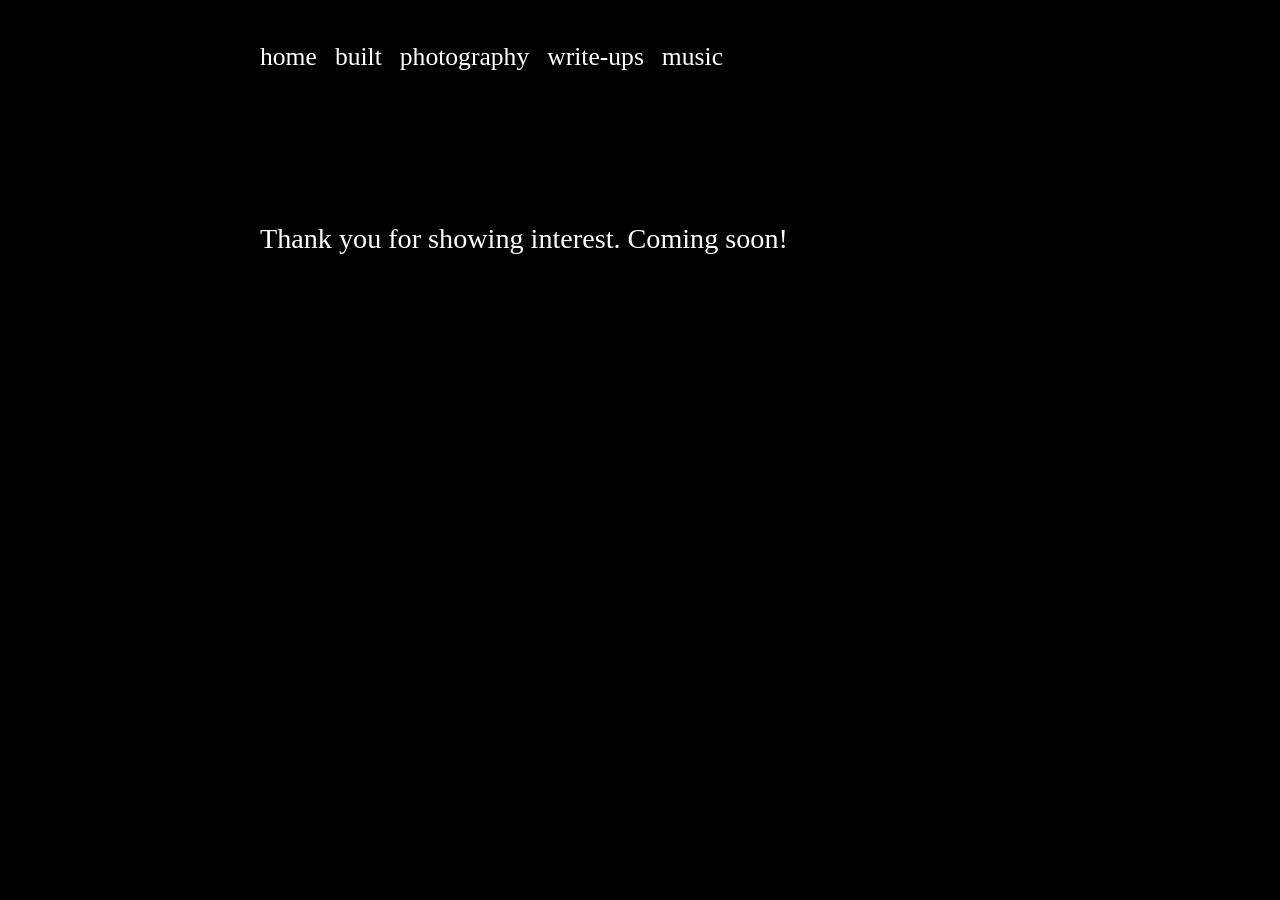
==== built.html @ 07dc8b1d "Create personal portfolio site" ====
<!doctype html>
<html lang="en">
  <head>
    <meta charset="utf-8" />
    <meta name="viewport" content="width=device-width, initial-scale=1" />
    <title>Built — Rajdeep Banerjee</title>
    <link rel="stylesheet" href="styles.css" />
  </head>
  <body>
    <main class="page">
      <nav class="nav" aria-label="Primary navigation">
        <a href="index.html">home</a>
        <a href="built.html">built</a>
        <a href="photography.html">photography</a>
        <a href="write-ups.html">write-ups</a>
        <a href="music.html">music</a>
      </nav>

      <section class="coming-soon">
        <p>Thank you for showing interest. Coming soon!</p>
      </section>
    </main>
  </body>
</html>
---- styles.css ----
:root {
  color-scheme: dark;
  --bg: #000;
  --text: #fff;
  --muted: #b8b8b8;
  --highlight: #fff;
}

* {
  box-sizing: border-box;
}

html {
  scroll-behavior: smooth;
}

body {
  margin: 0;
  background: var(--bg);
  color: var(--text);
  font-family: Garamond, "EB Garamond", Georgia, "Times New Roman", serif;
  font-size: clamp(24px, 2.2vw, 30px);
  line-height: 1.45;
}

a {
  color: inherit;
  text-decoration: underline;
  text-decoration-thickness: 1px;
  text-underline-offset: 0.18em;
}

a:hover,
a:focus-visible {
  background: var(--highlight);
  color: var(--bg);
  outline: 0;
  text-decoration: none;
}

.page {
  width: min(760px, calc(100% - 36px));
  margin: 0 auto;
  padding: 38px 0 90px;
}

.nav {
  display: flex;
  flex-wrap: wrap;
  gap: 8px 18px;
  margin-bottom: 72px;
  font-size: clamp(22px, 2vw, 28px);
}

.nav a {
  text-decoration: none;
}

h1,
h2,
p {
  margin-top: 0;
}

h1 {
  margin-bottom: 24px;
  font-size: clamp(64px, 10vw, 104px);
  font-weight: 400;
  letter-spacing: -0.04em;
  line-height: 0.95;
}

h2 {
  margin-bottom: 12px;
  font-size: clamp(34px, 3vw, 42px);
  font-weight: 400;
}

p {
  max-width: 680px;
  margin-bottom: 26px;
  color: var(--muted);
}

.intro p {
  text-align: justify;
}

.intro img {
  display: block;
  width: min(260px, 100%);
  height: auto;
  margin: 0 0 34px;
  filter: grayscale(100%);
}

section {
  padding-top: 56px;
}

#connect p {
  display: flex;
  flex-wrap: wrap;
  gap: 10px 20px;
}

.coming-soon {
  padding-top: 72px;
}

.coming-soon p {
  color: var(--text);
  font-size: clamp(24px, 2.2vw, 30px);
  line-height: 1.45;
}

@media (max-width: 560px) {
  body {
    font-size: 22px;
  }

  .page {
    width: min(100% - 28px, 760px);
    padding-top: 28px;
  }

  .nav {
    margin-bottom: 54px;
  }
}
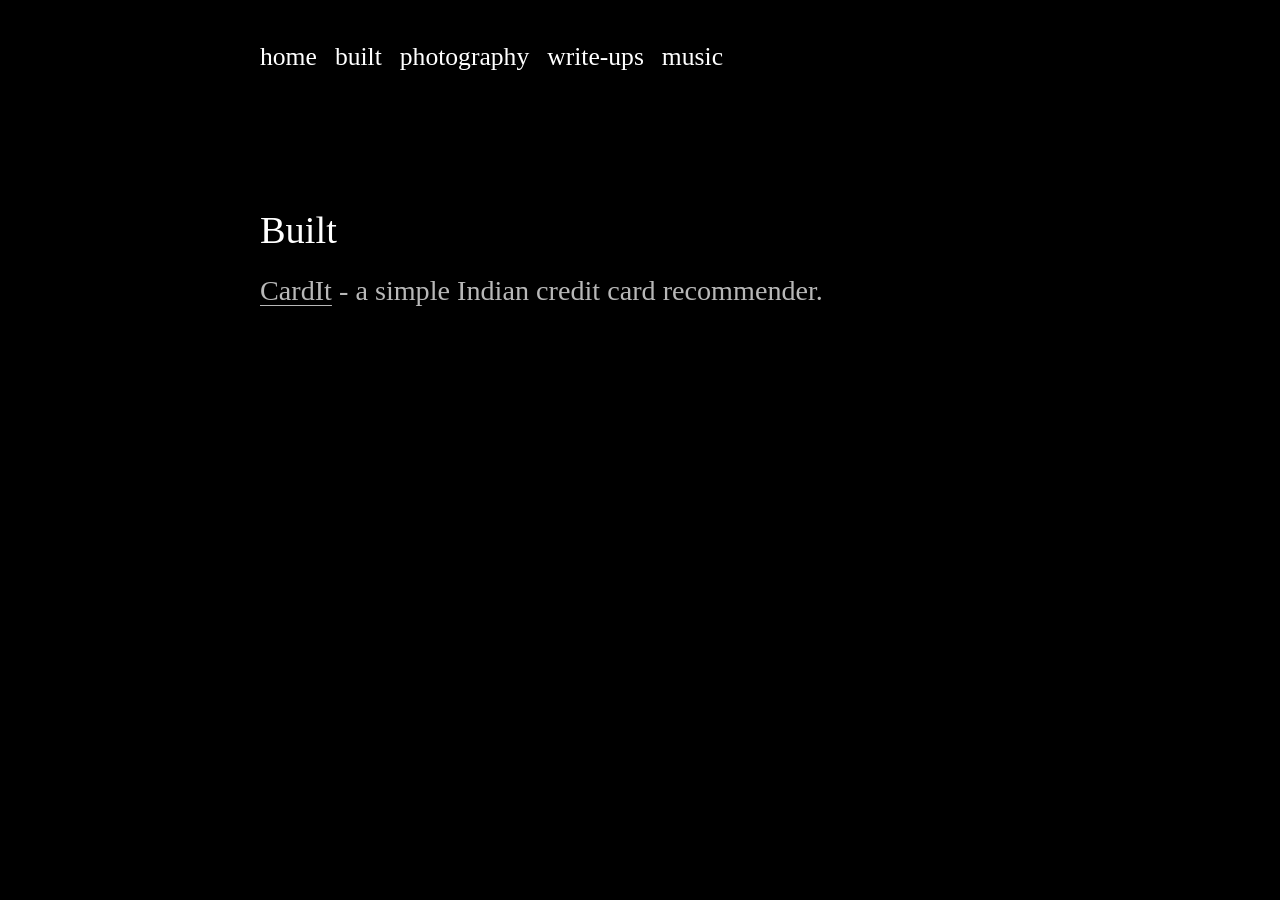
==== commit 2b7c56db: "Add CardIt to built page" ====
--- a/built.html
+++ b/built.html
@@ -16,9 +16,12 @@
         <a href="music.html">music</a>
       </nav>
 
-      <section class="coming-soon">
-        <p>Thank you for showing interest. Coming soon!</p>
+      <section>
+        <h2>Built</h2>
+        <p>
+          <a href="https://cardit.rjdpb.xyz/">CardIt</a> - a simple Indian credit card recommender.
+        </p>
       </section>
     </main>
   </body>
-</html>
+</html>
--- a/styles.css
+++ b/styles.css
@@ -114,17 +114,25 @@
   line-height: 1.45;
 }
 
-@media (max-width: 560px) {
-  body {
-    font-size: 22px;
-  }
-
-  .page {
-    width: min(100% - 28px, 760px);
-    padding-top: 28px;
-  }
-
-  .nav {
-    margin-bottom: 54px;
-  }
-}
+ @media (max-width: 560px) {
+   body {
+     font-size: 18px;
+     line-height: 1.5;
+   }
+ 
+   .page {
+     width: min(100% - 28px, 760px);
+     padding-top: 24px;
+     padding-bottom: 64px;
+   }
+ 
+   .nav {
+     margin-bottom: 42px;
+     gap: 6px 14px;
+     font-size: 18px;
+   }
+ 
+   .intro p {
+     text-align: left;
+   }
+ }
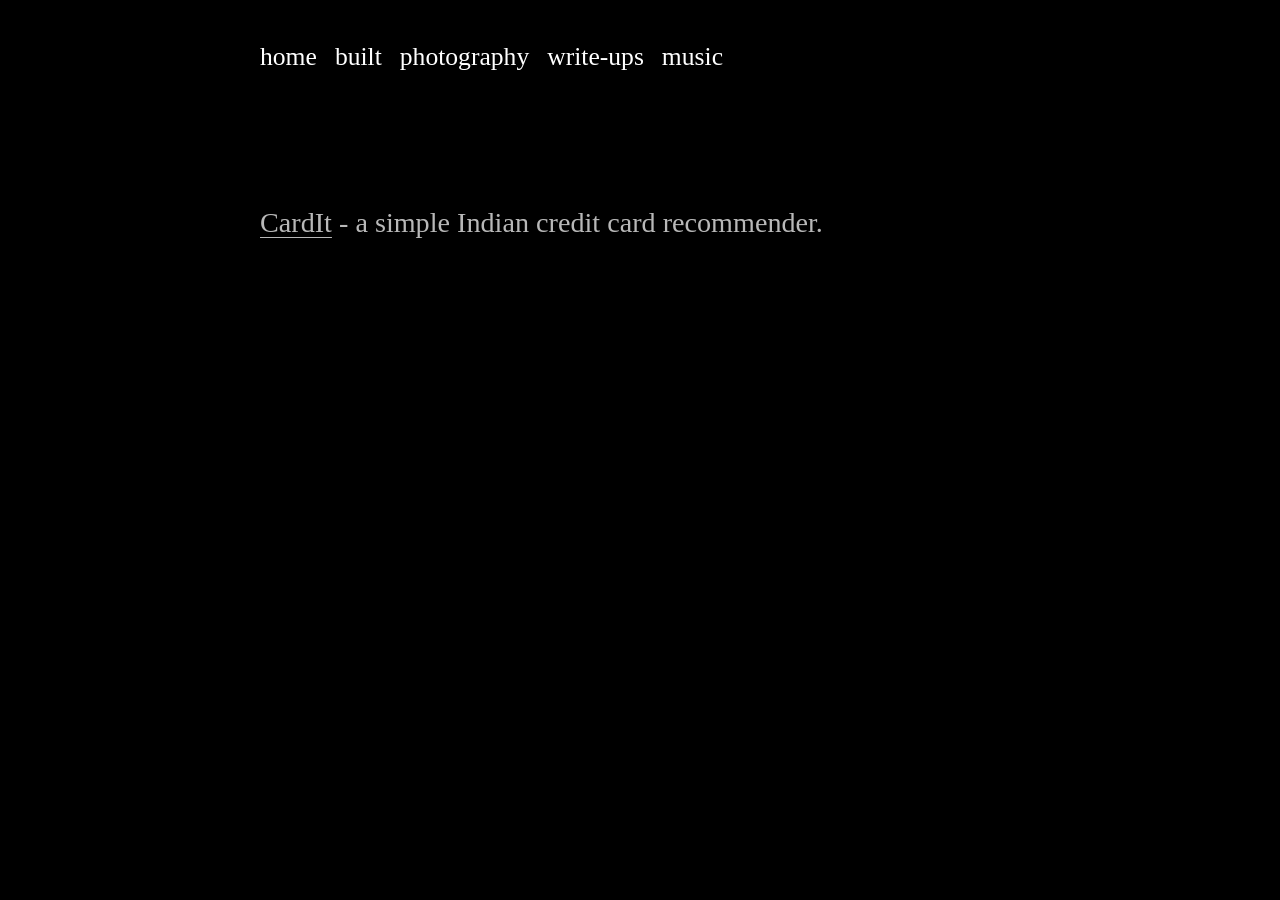
==== commit c032cf99: "Remove Built heading from built page" ====
--- a/built.html
+++ b/built.html
@@ -17,7 +17,6 @@
       </nav>
 
       <section>
-        <h2>Built</h2>
         <p>
           <a href="https://cardit.rjdpb.xyz/">CardIt</a> - a simple Indian credit card recommender.
         </p>
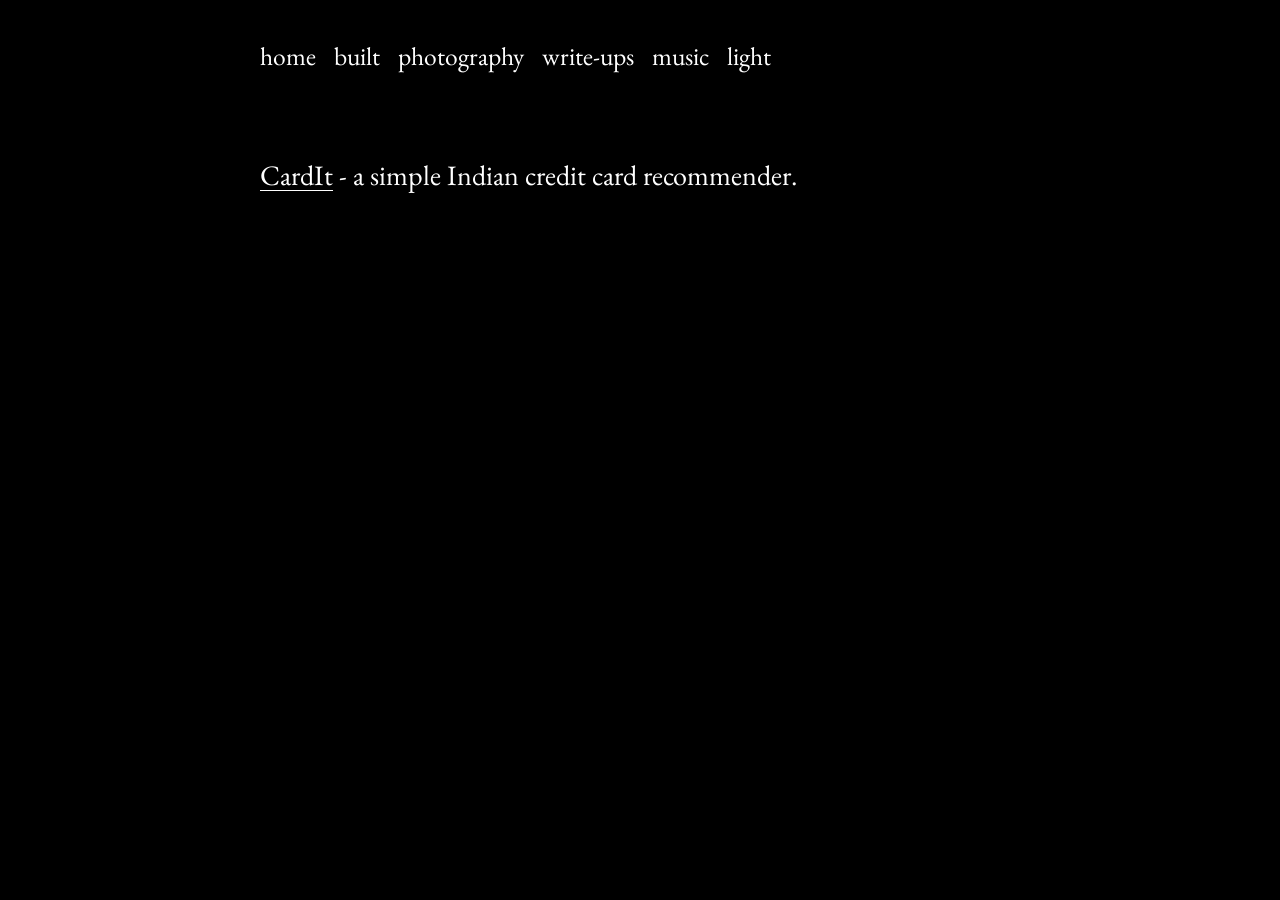
==== commit 791df957: "Light mode and profile styling" ====
--- a/built.html
+++ b/built.html
@@ -14,13 +14,17 @@
         <a href="photography.html">photography</a>
         <a href="write-ups.html">write-ups</a>
         <a href="music.html">music</a>
+        <button class="theme-toggle" type="button" aria-label="Toggle light mode">
+          light
+        </button>
       </nav>
 
-      <section>
+      <section class="built-list">
         <p>
           <a href="https://cardit.rjdpb.xyz/">CardIt</a> - a simple Indian credit card recommender.
         </p>
       </section>
     </main>
+    <script src="theme.js"></script>
   </body>
 </html>
--- a/styles.css
+++ b/styles.css
@@ -1,9 +1,17 @@
+@import url("https://fonts.googleapis.com/css2?family=EB+Garamond:wght@400;500&display=swap");
+
 :root {
   color-scheme: dark;
   --bg: #000;
   --text: #fff;
-  --muted: #b8b8b8;
   --highlight: #fff;
+}
+
+:root[data-theme="light"] {
+  color-scheme: light;
+  --bg: #efe2c8;
+  --text: #000;
+  --highlight: #000;
 }
 
 * {
@@ -18,7 +26,7 @@
   margin: 0;
   background: var(--bg);
   color: var(--text);
-  font-family: Garamond, "EB Garamond", Georgia, "Times New Roman", serif;
+  font-family: "EB Garamond";
   font-size: clamp(24px, 2.2vw, 30px);
   line-height: 1.45;
 }
@@ -47,13 +55,24 @@
 .nav {
   display: flex;
   flex-wrap: wrap;
+  align-items: baseline;
   gap: 8px 18px;
   margin-bottom: 72px;
   font-size: clamp(22px, 2vw, 28px);
 }
 
-.nav a {
+.nav a,
+.theme-toggle {
+  padding: 0;
+  border: 0;
+  background: transparent;
+  color: inherit;
+  font: inherit;
   text-decoration: none;
+}
+
+.theme-toggle {
+  cursor: pointer;
 }
 
 h1,
@@ -79,11 +98,11 @@
 p {
   max-width: 680px;
   margin-bottom: 26px;
-  color: var(--muted);
+  color: var(--text);
 }
 
 .intro p {
-  text-align: justify;
+  text-align: left;
 }
 
 .intro img {
@@ -96,6 +115,10 @@
 
 section {
   padding-top: 56px;
+}
+
+.built-list {
+  padding-top: 8px;
 }
 
 #connect p {
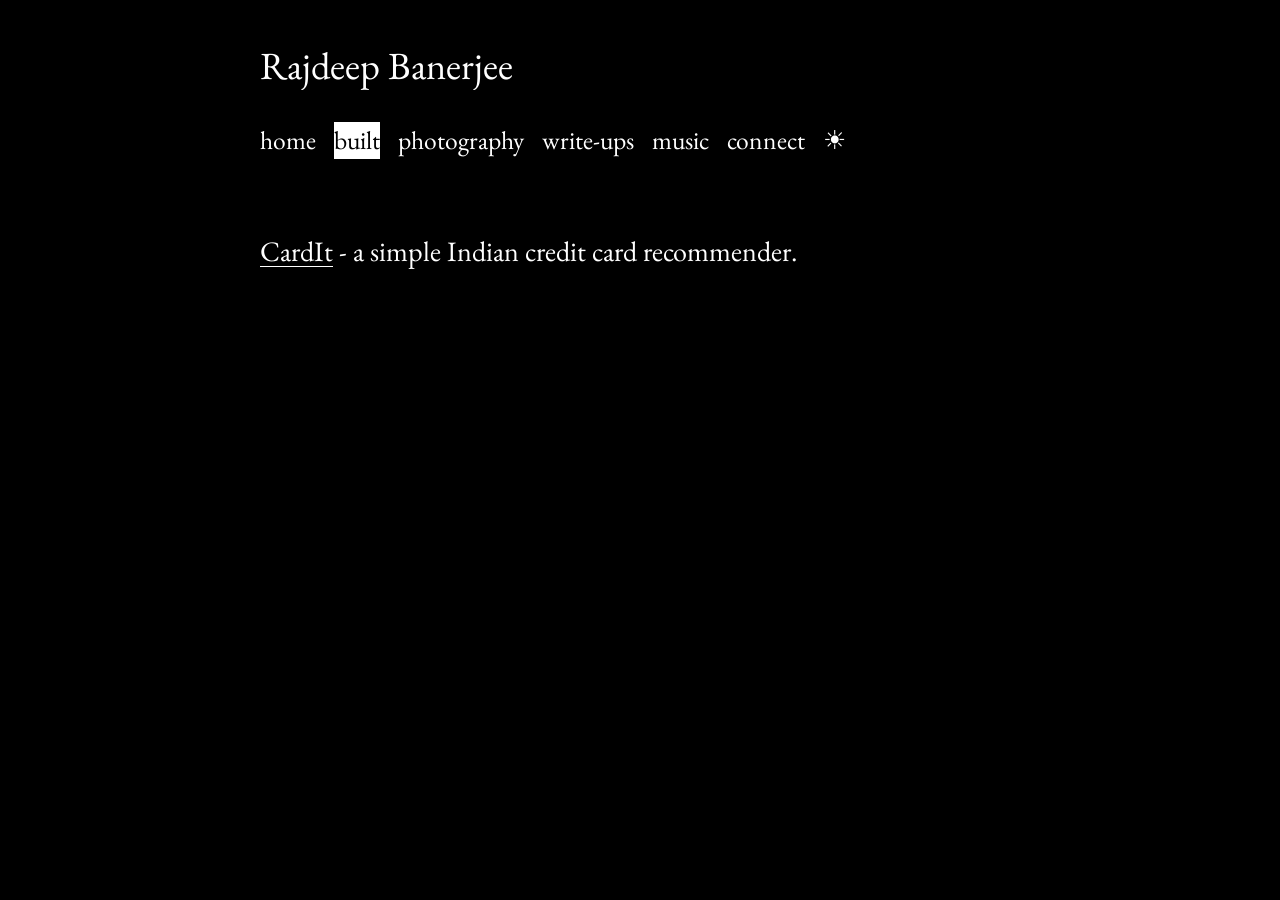
==== commit 5e7fce18: "Refine the navigation bar and fix the mode" ====
--- a/built.html
+++ b/built.html
@@ -8,16 +8,20 @@
   </head>
   <body>
     <main class="page">
-      <nav class="nav" aria-label="Primary navigation">
-        <a href="index.html">home</a>
-        <a href="built.html">built</a>
-        <a href="photography.html">photography</a>
-        <a href="write-ups.html">write-ups</a>
-        <a href="music.html">music</a>
-        <button class="theme-toggle" type="button" aria-label="Toggle light mode">
-          light
-        </button>
-      </nav>
+      <header class="site-header">
+        <a class="site-name" href="index.html">Rajdeep Banerjee</a>
+        <nav class="nav" aria-label="Primary navigation">
+          <a href="index.html">home</a>
+          <a class="active" href="built.html" aria-current="page">built</a>
+          <a href="photography.html">photography</a>
+          <a href="write-ups.html">write-ups</a>
+          <a href="music.html">music</a>
+          <a href="index.html#connect">connect</a>
+          <button class="theme-toggle" type="button" aria-label="Switch to light mode">
+            &#9728;
+          </button>
+        </nav>
+      </header>
 
       <section class="built-list">
         <p>
--- a/styles.css
+++ b/styles.css
@@ -9,7 +9,7 @@
 
 :root[data-theme="light"] {
   color-scheme: light;
-  --bg: #efe2c8;
+  --bg: #fff;
   --text: #000;
   --highlight: #000;
 }
@@ -52,12 +52,22 @@
   padding: 38px 0 90px;
 }
 
+.site-header {
+  margin-bottom: 72px;
+}
+
+.site-name {
+  display: inline-block;
+  margin-bottom: 28px;
+  font-size: clamp(32px, 3vw, 42px);
+  text-decoration: none;
+}
+
 .nav {
   display: flex;
   flex-wrap: wrap;
   align-items: baseline;
   gap: 8px 18px;
-  margin-bottom: 72px;
   font-size: clamp(22px, 2vw, 28px);
 }
 
@@ -73,6 +83,13 @@
 
 .theme-toggle {
   cursor: pointer;
+}
+
+a.active,
+.theme-toggle:hover,
+.theme-toggle:focus-visible {
+  background: var(--highlight);
+  color: var(--bg);
 }
 
 h1,
@@ -118,7 +135,7 @@
 }
 
 .built-list {
-  padding-top: 8px;
+  padding-top: 0;
 }
 
 #connect p {
@@ -148,11 +165,19 @@
      padding-top: 24px;
      padding-bottom: 64px;
    }
- 
+
+   .site-header {
+     margin-bottom: 42px;
+   }
+
+   .site-name {
+    margin-bottom: 18px;
+    font-size: 28px;
+   }
+  
    .nav {
-     margin-bottom: 42px;
-     gap: 6px 14px;
-     font-size: 18px;
+    gap: 6px 14px;
+    font-size: 18px;
    }
  
    .intro p {
